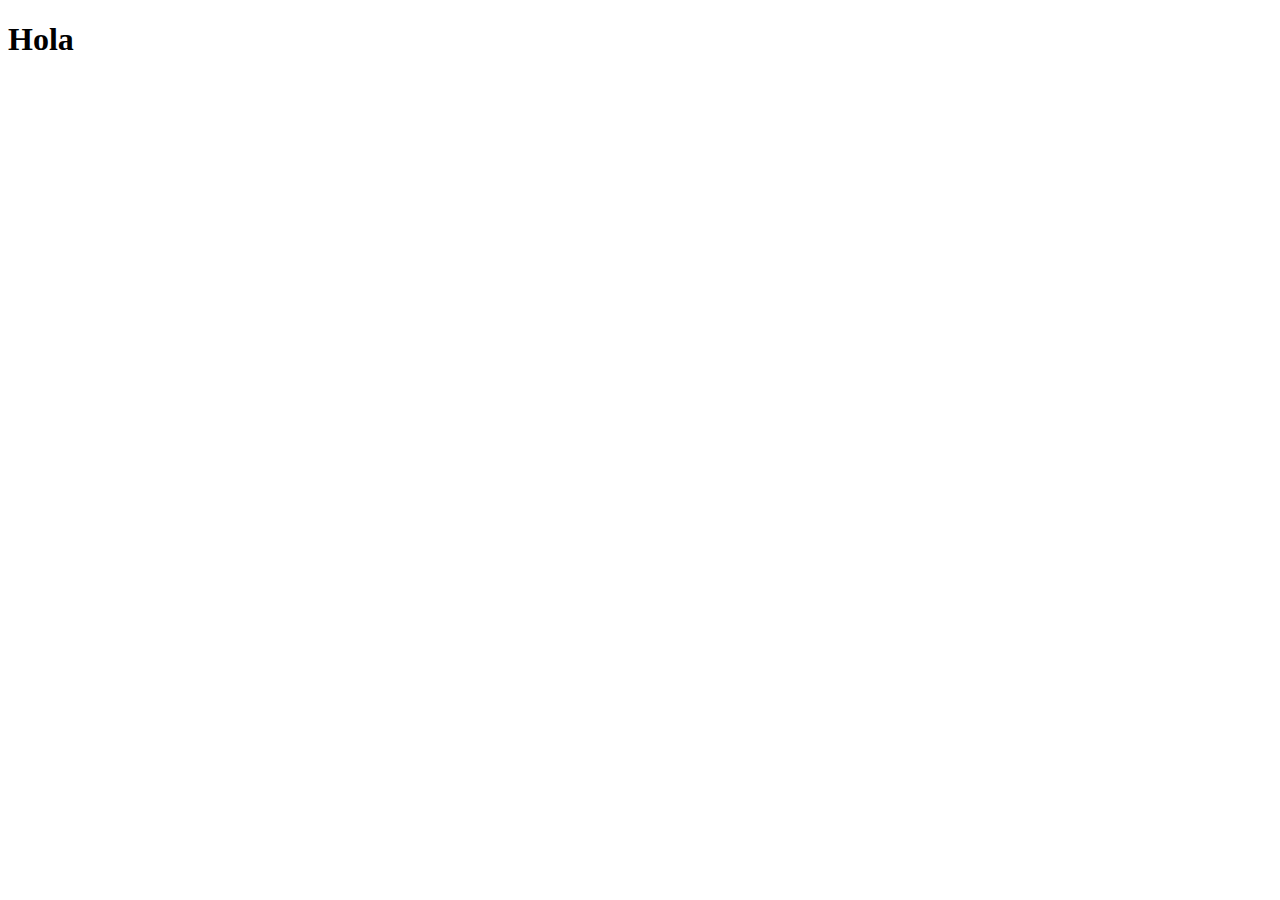
==== index.html @ 04f87f06 "Creo un index para el proyecto" ====
<!DOCTYPE html>
<html lang="en">
<head>
  <meta charset="UTF-8">
  <meta name="viewport" content="width=device-width, initial-scale=1.0">
  <meta http-equiv="X-UA-Compatible" content="ie=edge">
  <title>Documento</title>
</head>
<body>
<h1>Hola</h1>
</body>
</html>
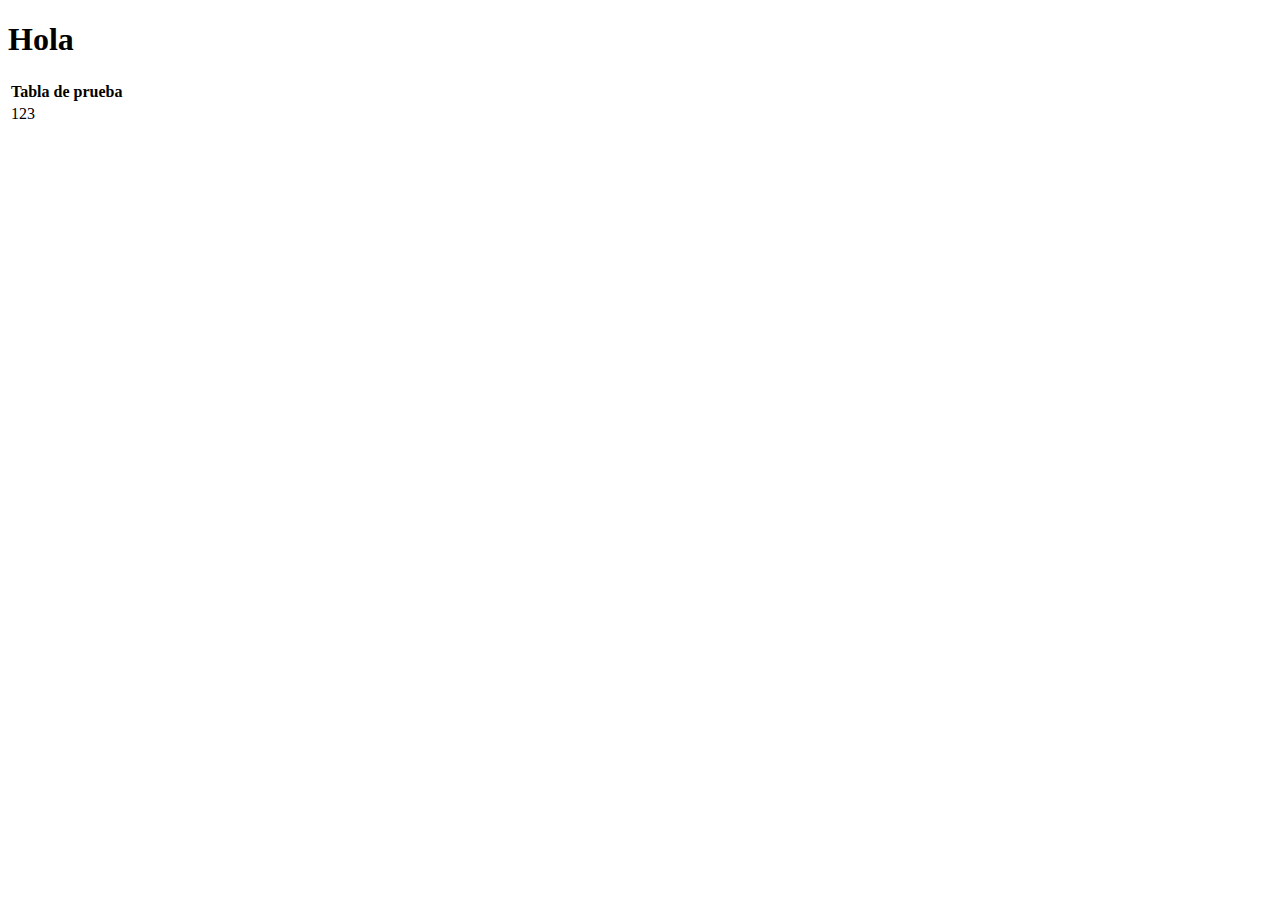
==== commit 97714dc0: "Agrego un prototipo de tabla" ====
--- a/index.html
+++ b/index.html
@@ -8,5 +8,13 @@
 </head>
 <body>
 <h1>Hola</h1>
+<table>
+  <tr>
+    <th>Tabla de prueba</th>
+  </tr>
+  <tr>
+    <td>123</td>
+  </tr>
+</table>
 </body>
 </html>
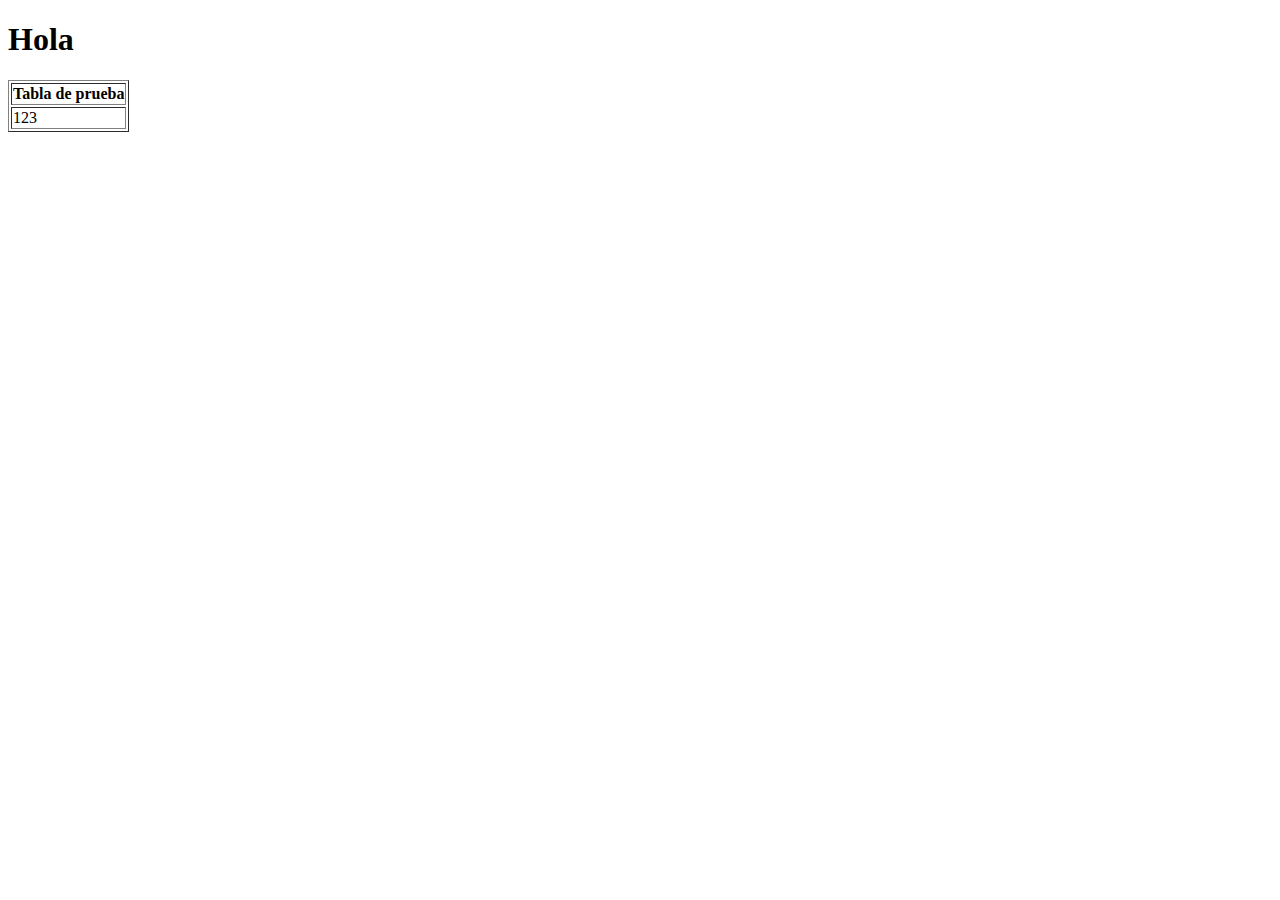
==== commit dcc86c6e: "agrego border a tabla" ====
--- a/index.html
+++ b/index.html
@@ -8,7 +8,7 @@
 </head>
 <body>
 <h1>Hola</h1>
-<table>
+<table border="1">
   <tr>
     <th>Tabla de prueba</th>
   </tr>
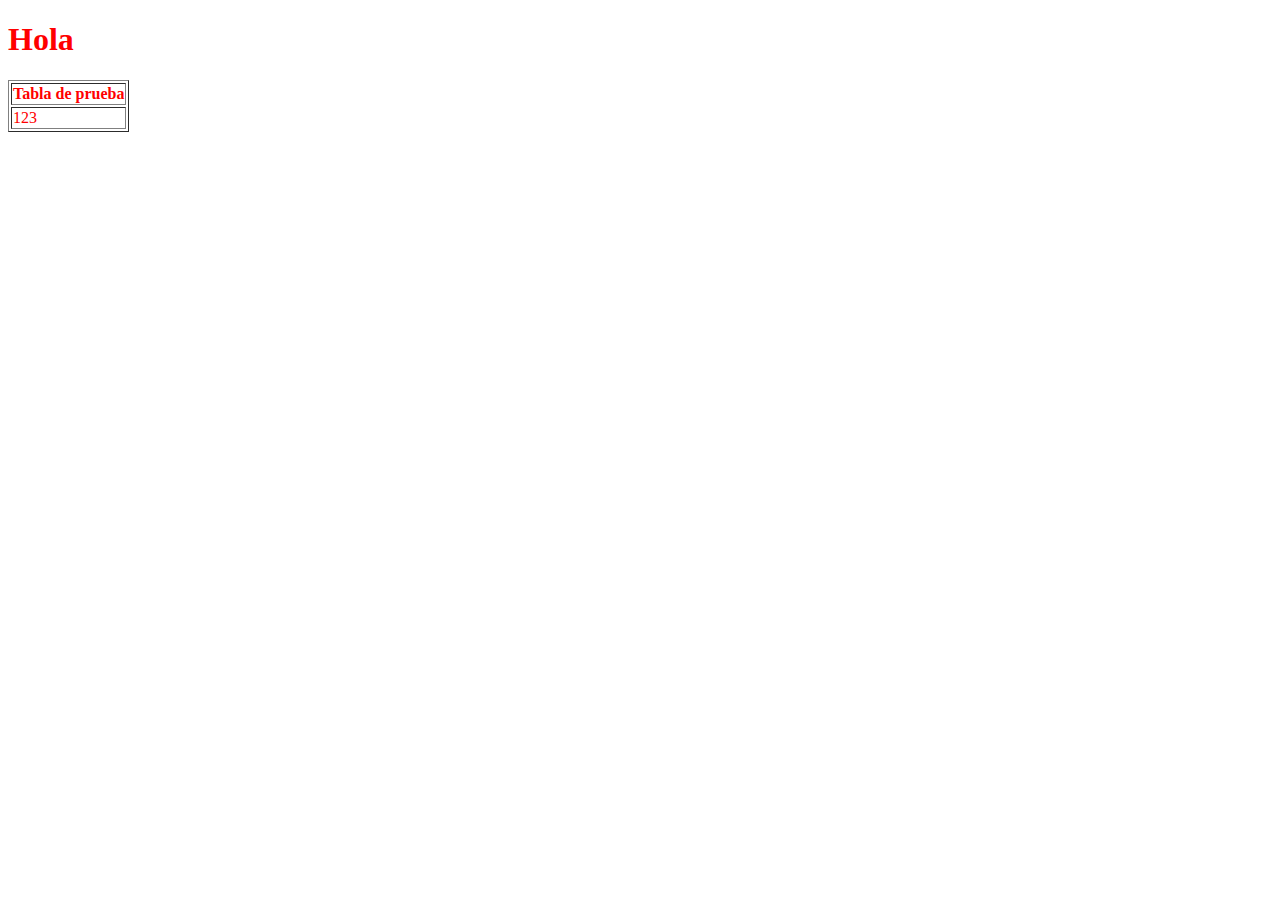
==== commit 9cbc22ea: "agrego color al body" ====
--- a/index.html
+++ b/index.html
@@ -6,7 +6,7 @@
   <meta http-equiv="X-UA-Compatible" content="ie=edge">
   <title>Documento</title>
 </head>
-<body>
+<body style="color:red;">
 <h1>Hola</h1>
 <table border="1">
   <tr>
